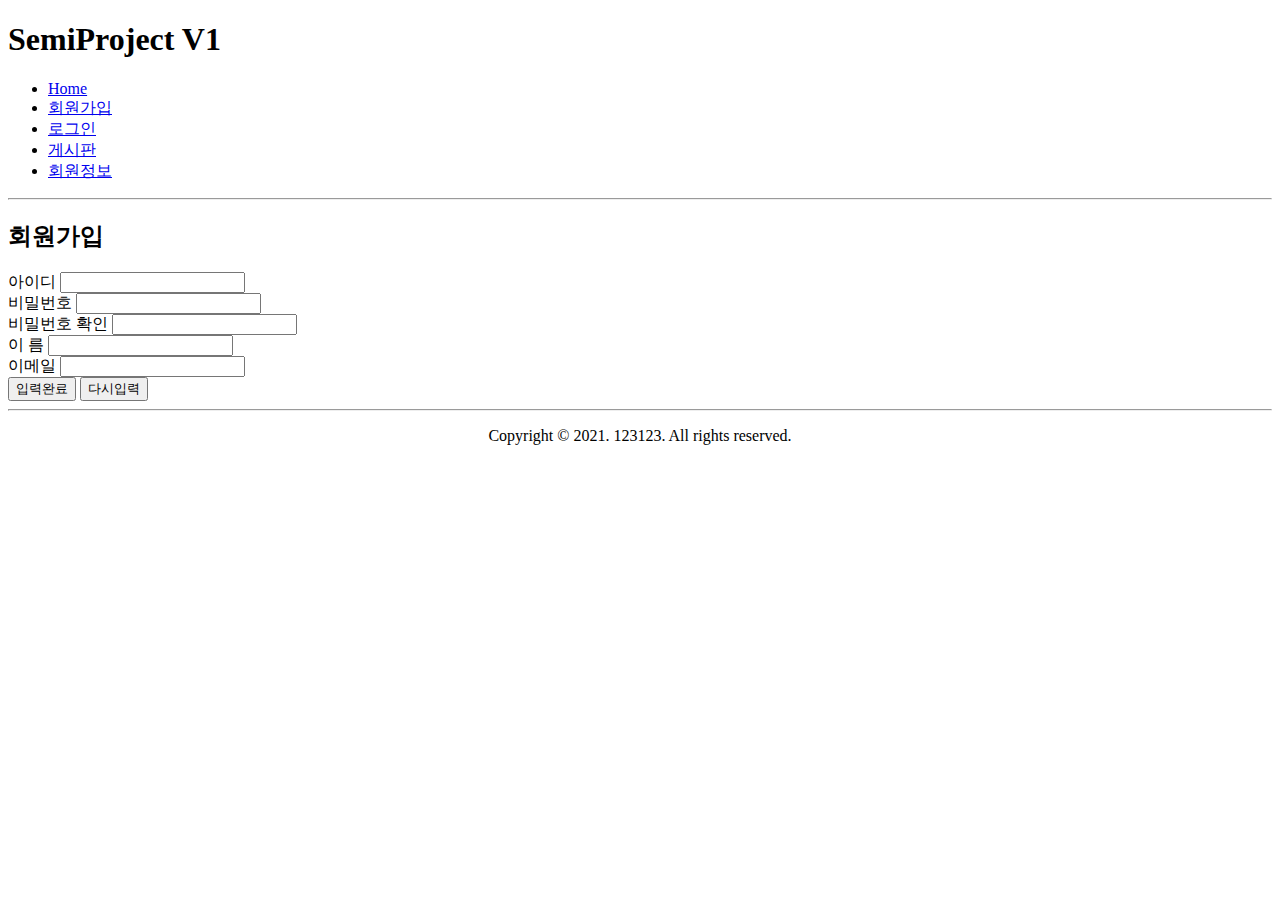
==== join.html @ f8aa4899 "html5 적용" ====
<!doctype html>
<html lang = "ko">

     <head>
         <meta charset = "utf-8">
         <title>세미프로젝트V1-join</title>
    </head>

    <body>
        <header>
            <h1>SemiProject V1</h1>
        </header>
        <nav>
            <ul>
                <li><a href = "index.html">Home</a></li>
                <li><a href = "#">회원가입</a></li>
                <li><a href = "login.html">로그인</a></li>
                <li><a href = "board/list.html">게시판</a></li>
                <li><a href = "myinfo.html">회원정보</a></li>
            </ul>
            <hr>
        </nav>
        <div id = "container">
            <h2>회원가입</h2>
            <form name = "joinfrm" id = "joinfrm" method = "post">

                <div><label for = "userid">아이디</label>
                    <input type = "text" name = "userid" id = "userid" required></div>

                <div><label for = "passwd">비밀번호</label>
                    <input type = "password" name = "passwd" id = "passwd" required></div>

                <div><label for = "chkpwd">비밀번호 확인</label>
                    <input type = "password" name = "chkpwd" id = "chkpwd" required></div>

                <div><label for = "name">이 름</label>
                    <input type = "text" name = "name" id = "name" required></div>

                <div><label for = "email">이메일</label>
                    <input type = "text" name = "email" id = "email" required></div>

                <div><button type = "button">입력완료</button>
                     <button type = "reset">다시입력</button></div>
            </form>
        </div>

        <!-- 테이블로 안 만듬!!!!!!! -->

        <!--    <h2>회원가입</h2>


            <table cellpadding = "7" cellspacing = "0">
            <tr><td style = "background: white; width : 100px;  text-align : right">아이디</td>
                <td><input type = "text" size = "12" name = "userid" required>
                </td>
            </tr>

            <tr><td style = "background: white; width : 100px;  text-align : right">비밀번호</td>
                <td><input type = "password" size = "12" name = "passwd" required>
                </td>
            </tr>

            <tr><td style = "background: white; width : 120px; text-align : right">
                비밀번호 확인</td>
                <td><input type = "password" size = "12" name = "chkpwd" required>
                </td>
            </tr>

            <tr><td style = "background: white; width : 100px;  text-align : right">
                이름</td>
                <td><input type = "text" size = "12" name = "name" required>
                </td>
            </tr>


            <br>
            <tr><td colspan = "2" style = "text-align: right">
                <button type = "submit">입력완료</button> &nbsp;
                <button type = "resrt">다시입력</button>
                </td>
            </tr>

        </table>

-->
        <footer style="text-align: center">
            <hr>
            <p>Copyright &copy; 2021. 123123. All rights reserved. </p>
        </footer>
    </body>

</html>
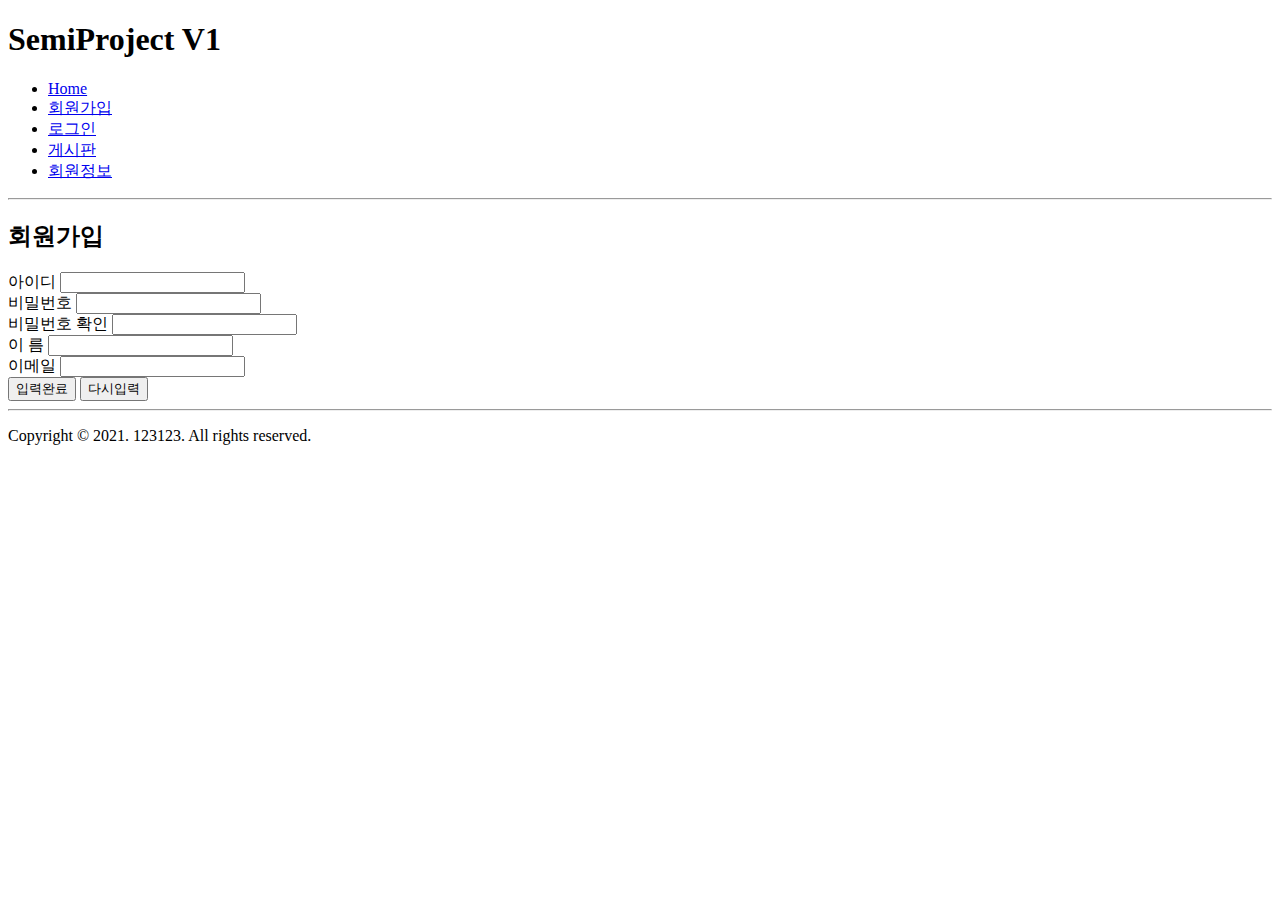
==== commit a0fd81ef: "css적용1" ====
--- a/join.html
+++ b/join.html
@@ -4,9 +4,12 @@
      <head>
          <meta charset = "utf-8">
          <title>세미프로젝트V1-join</title>
+         <link rel = "stylesheet" href="css/base.css">
+
     </head>
 
     <body>
+        <div id = "wrap">
         <header>
             <h1>SemiProject V1</h1>
         </header>
@@ -83,10 +86,11 @@
         </table>
 
 -->
-        <footer style="text-align: center">
+        <footer>
             <hr>
             <p>Copyright &copy; 2021. 123123. All rights reserved. </p>
         </footer>
+        </div>
     </body>
 
 </html>
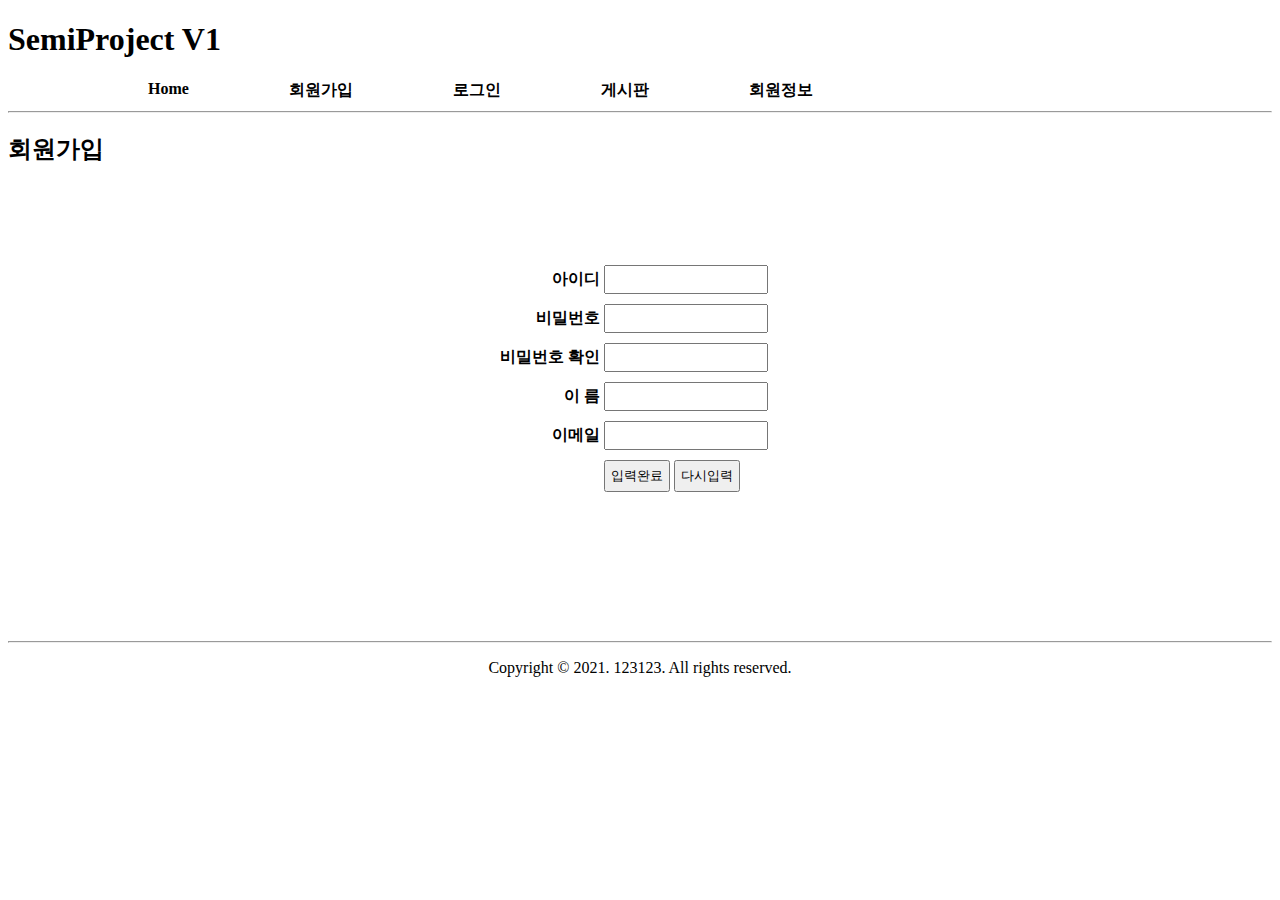
==== commit cbfcb4f0: "css적용2-페이지세부항목" ====
--- a/join.html
+++ b/join.html
@@ -5,7 +5,14 @@
          <meta charset = "utf-8">
          <title>세미프로젝트V1-join</title>
          <link rel = "stylesheet" href="css/base.css">
-
+         <style>
+             #joinfrm { width: 300px; margin: 100px auto; }
+             #joinfrm div { margin-bottom: 10px; }
+             #joinfrm label { display: inline-block; width: 110px; text-align: right;
+                           font-weight : bold; } /* */
+             input, button { padding: 5px }
+             input { width: 150px }
+         </style>
     </head>
 
     <body>
@@ -42,7 +49,8 @@
                 <div><label for = "email">이메일</label>
                     <input type = "text" name = "email" id = "email" required></div>
 
-                <div><button type = "button">입력완료</button>
+                <div><label></label>
+                     <button type = "button">입력완료</button>
                      <button type = "reset">다시입력</button></div>
             </form>
         </div>
--- a/css/base.css
+++ b/css/base.css
@@ -0,0 +1,25 @@
+ <style>
+      /*전체영역에 적용하는 스타일 시트*/
+      /*body { margin: 0 }*/
+       #wrap { width: 960px; margin: 0 auto; /*border: 1px solid red << 가이드 라인임*/ }
+
+       /*링크에 대한 스타일 시트*/
+        a { font-weight: bold}
+        a:link { text-decoration: none; color: black }
+        a:visited { text-decoration: none; color: black }
+        a:active { text-decoration: underline; color: hotpink }
+        a:hover { text-decoration: none; color: hotpink }
+
+         /*header영역에 적용하는 스타일 시트*/
+
+             /*nav영역에 적용하는 스타일 시트*/
+             nav ul { list-style-type: none; padding-bottom: 15px }
+             nav ul li { float: left; margin-left: 100px }
+             nav hr { clear: both }
+
+             /*main영역에 적용하는 스타일 시트*/
+             #container { min-height: 500px }
+
+             /*footer영역에 적용하는 스타일 시트*/
+             footer p { text-align: center }
+ </style>
